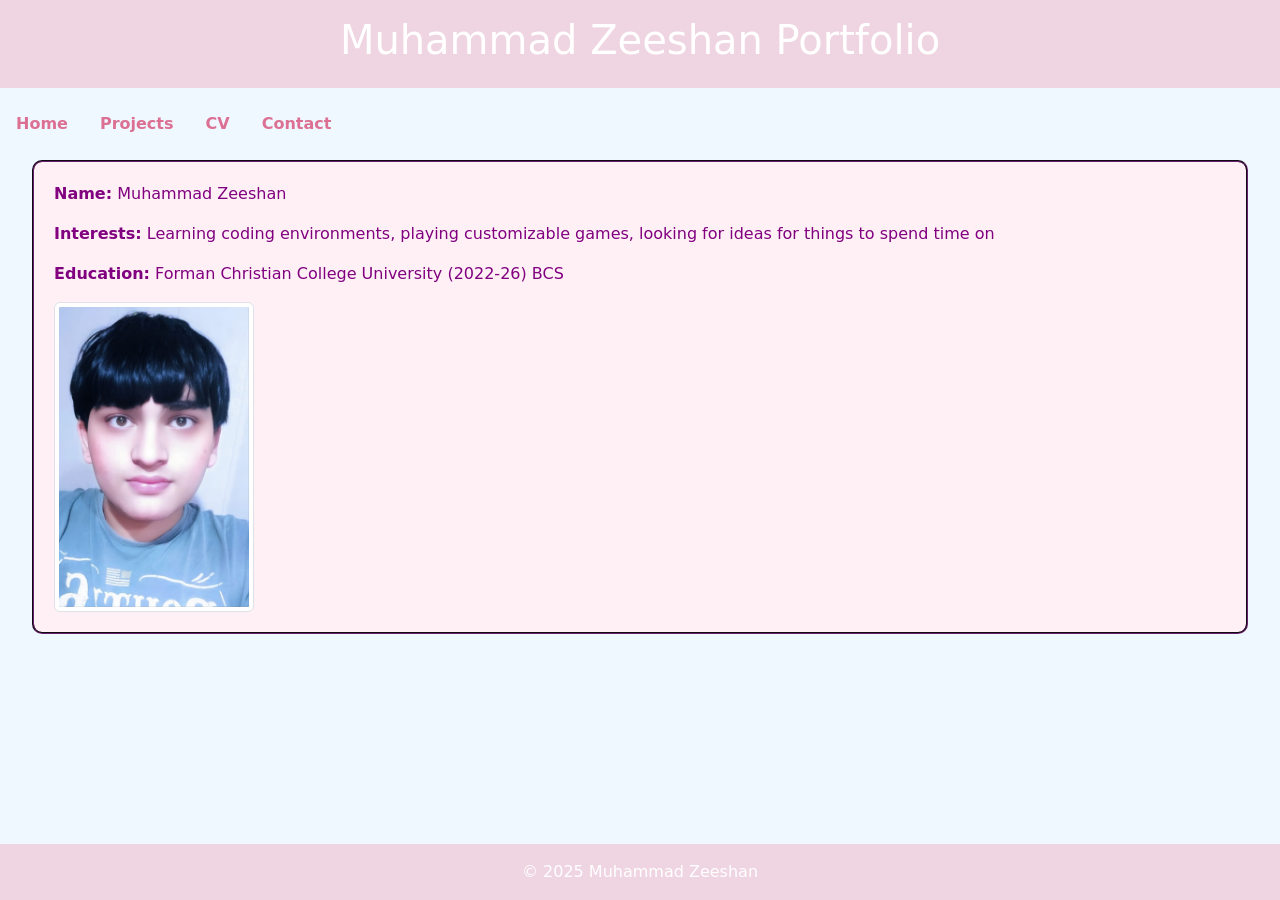
==== index.html @ e3adb311 "Add files via upload" ====
<html>
    <head>
        <link href="https://cdn.jsdelivr.net/npm/bootstrap@5.3.2/dist/css/bootstrap.min.css" rel="stylesheet">
  <style>
    body {
      background-color: #f0f8ff;
      color: #64226a;
      margin: 0;
      padding-bottom: 60px; 
    }
    header, footer {
      background-color: #efd5e1;
      color: white;
      padding: 1rem;
      text-align: center;
    }
    footer {
      position: fixed;
      bottom: 0;
      width: 100%;
    }
    .custom-btn {
      background-color: rgb(194, 157, 190);
      color: white;
    }
   
a.nav-link:hover {
  color: palevioletred;
  text-decoration: underline;
}

a.nav-link {
  color: palevioletred;
  font-weight: bold;
  text-decoration: none;
}

a.nav-link:hover {
  color: #d63384; 
  text-decoration: underline;
}

.info {
  color: purple;
  text-align: left;
  padding: 20px;
  border: 2px groove #64226a;
  border-radius: 10px;
  background-color: #fff0f5; 
  margin-bottom: 2rem;
  margin-left: 2rem ;
  margin-right: 2rem;
}

    

  </style>
  <script>
    function autoDownload() {
      const link = document.createElement('a');
      link.href = 'cv.html';
      link.download = 'Muhammad_Zeeshan_CV.pdf';
      link.click();
    }
    </script>
</head>
<body>
    <header>
    <h1>Muhammad Zeeshan Portfolio</h1>
  </header>
  
<nav class="nav my-3">
    <a class="nav-link" href="index.html" >Home</a>
    <a class="nav-link" href="projects.html" >Projects</a>
    <a class="nav-link" href="cv.html">CV</a>
    <a class="nav-link" href="contact.html">Contact</a>
  </nav>

<div class="info">
    <p><b>Name:</b> Muhammad Zeeshan</p>
    <p><b>Interests:</b> Learning coding environments, playing customizable games,
    looking for ideas for things to spend time on</p>
    <p><b>Education:</b> Forman Christian College University (2022-26) BCS</p>
    <img src="mypic.jpg" alt="Your photo" class="img-thumbnail" width="200" />
</div>
<footer>
    &copy; 2025 Muhammad Zeeshan
  </footer>
</body>
</html>
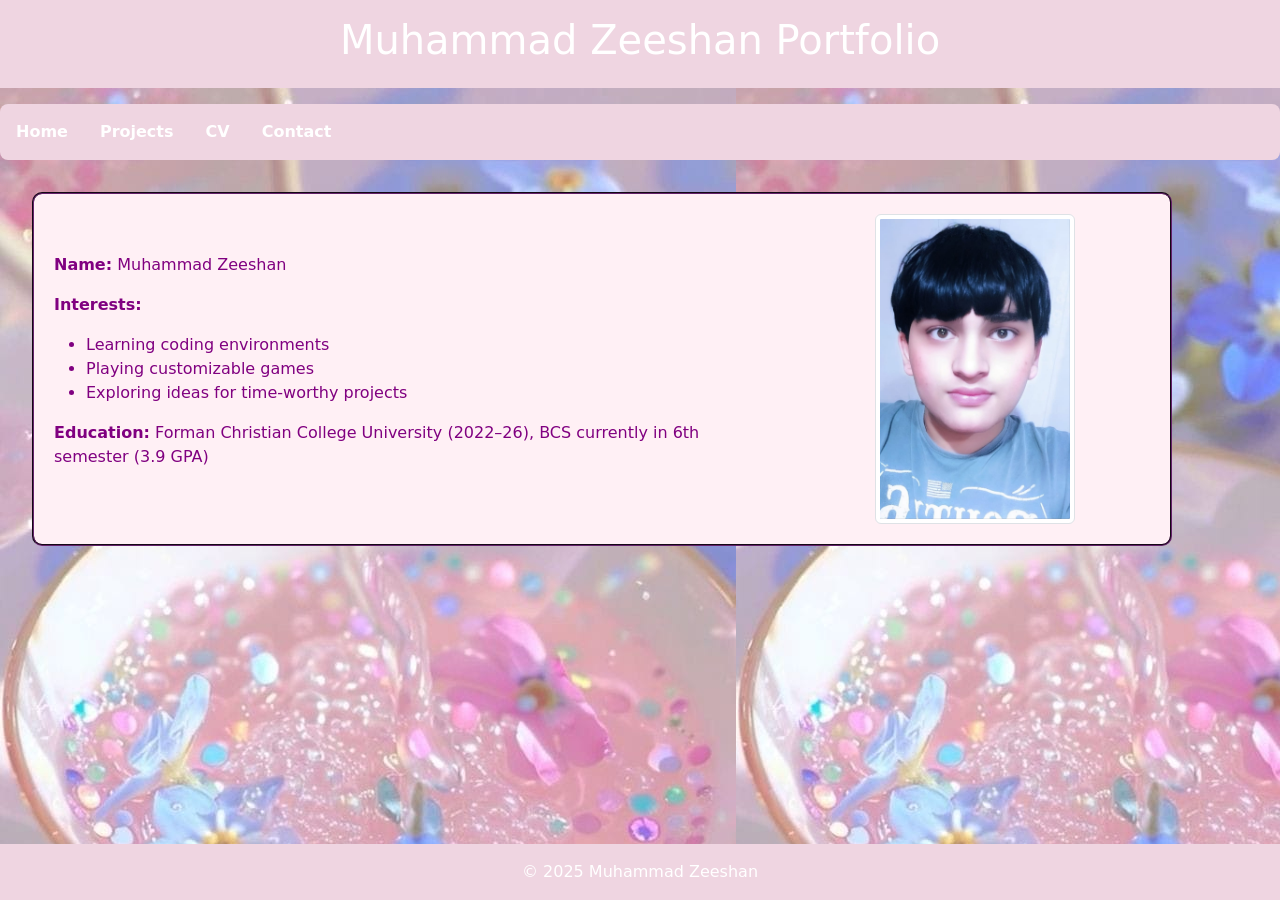
==== commit f7795a5a: "Add files via upload Updated homepage and projects" ====
--- a/index.html
+++ b/index.html
@@ -1,12 +1,16 @@
+
 <html>
-    <head>
-        <link href="https://cdn.jsdelivr.net/npm/bootstrap@5.3.2/dist/css/bootstrap.min.css" rel="stylesheet">
+<head>
+  <link href="https://cdn.jsdelivr.net/npm/bootstrap@5.3.2/dist/css/bootstrap.min.css" rel="stylesheet">
+  <title>Muhammad Zeeshan Portfolio</title>
   <style>
     body {
       background-color: #f0f8ff;
+      background-image: url('tea.jpg');
+      background-repeat: repeat;
       color: #64226a;
       margin: 0;
-      padding-bottom: 60px; 
+      padding-bottom: 60px;
     }
     header, footer {
       background-color: #efd5e1;
@@ -23,69 +27,70 @@
       background-color: rgb(194, 157, 190);
       color: white;
     }
-   
-a.nav-link:hover {
-  color: palevioletred;
-  text-decoration: underline;
+    a.nav-link {
+      color: rgb(255, 255, 255);
+      font-weight: bold;
+      text-decoration: none;
+    }
+    a.nav-link:hover {
+      color: #e16aa5;
+      text-decoration: underline;
+    }
+    .info {
+      color: purple;
+      padding: 20px;
+      border: 2px groove #64226a;
+      border-radius: 10px;
+      background-color: #fff0f5;
+      margin: 2rem;
+    }
+    .profile-img {
+      transition: transform 0.3s ease;
+    }
+    .profile-img:hover {
+      transform: scale(1.1);
+    }
+
+  nav {
+  background-color: #efd5e1; 
+  padding: 0.5rem 1rem;
+  border-radius: 8px;
 }
 
-a.nav-link {
-  color: palevioletred;
-  font-weight: bold;
-  text-decoration: none;
-}
-
-a.nav-link:hover {
-  color: #d63384; 
-  text-decoration: underline;
-}
-
-.info {
-  color: purple;
-  text-align: left;
-  padding: 20px;
-  border: 2px groove #64226a;
-  border-radius: 10px;
-  background-color: #fff0f5; 
-  margin-bottom: 2rem;
-  margin-left: 2rem ;
-  margin-right: 2rem;
-}
-
-    
-
   </style>
-  <script>
-    function autoDownload() {
-      const link = document.createElement('a');
-      link.href = 'cv.html';
-      link.download = 'Muhammad_Zeeshan_CV.pdf';
-      link.click();
-    }
-    </script>
 </head>
 <body>
-    <header>
+  <header>
     <h1>Muhammad Zeeshan Portfolio</h1>
   </header>
-  
-<nav class="nav my-3">
-    <a class="nav-link" href="index.html" >Home</a>
-    <a class="nav-link" href="projects.html" >Projects</a>
+
+  <nav class="nav my-3">
+    <a class="nav-link" href="index.html">Home</a>
+    <a class="nav-link" href="projects.html">Projects</a>
     <a class="nav-link" href="cv.html">CV</a>
     <a class="nav-link" href="contact.html">Contact</a>
   </nav>
 
-<div class="info">
-    <p><b>Name:</b> Muhammad Zeeshan</p>
-    <p><b>Interests:</b> Learning coding environments, playing customizable games,
-    looking for ideas for things to spend time on</p>
-    <p><b>Education:</b> Forman Christian College University (2022-26) BCS</p>
-    <img src="mypic.jpg" alt="Your photo" class="img-thumbnail" width="200" />
-</div>
-<footer>
+  <div class="info container">
+    <div class="row align-items-center">
+      <div class="col-md-8">
+        <p><b>Name:</b> Muhammad Zeeshan</p>
+        <p><b>Interests:</b></p>
+        <ul>
+          <li>Learning coding environments</li>
+          <li>Playing customizable games</li>
+          <li>Exploring ideas for time-worthy projects</li>
+        </ul>
+        <p><b>Education:</b> Forman Christian College University (2022–26), BCS currently in 6th semester (3.9 GPA)</p>
+      </div>
+      <div class="col-md-4 text-center">
+        <img src="mypic.jpg" alt="Your photo" class="img-thumbnail profile-img" width="200" height="200"/>
+      </div>
+    </div>
+  </div>
+
+  <footer>
     &copy; 2025 Muhammad Zeeshan
   </footer>
 </body>
 </html>
-
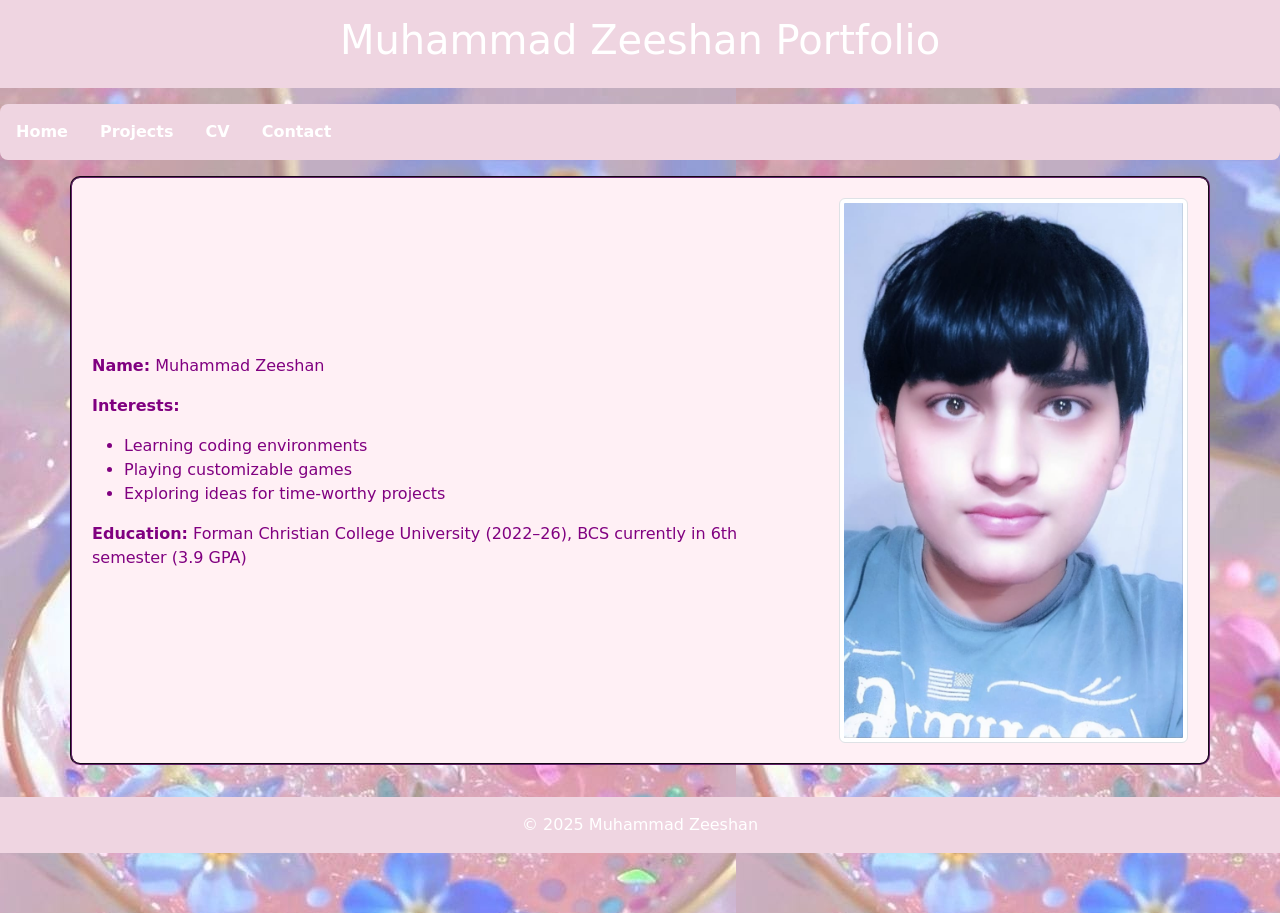
==== commit 53de5663: "Add files via upload" ====
--- a/index.html
+++ b/index.html
@@ -1,13 +1,13 @@
 
 <html>
 <head>
+  <meta name="viewport" content="width=device-width, initial-scale=1">
   <link href="https://cdn.jsdelivr.net/npm/bootstrap@5.3.2/dist/css/bootstrap.min.css" rel="stylesheet">
   <title>Muhammad Zeeshan Portfolio</title>
   <style>
     body {
       background-color: #f0f8ff;
       background-image: url('tea.jpg');
-      background-repeat: repeat;
       color: #64226a;
       margin: 0;
       padding-bottom: 60px;
@@ -19,9 +19,9 @@
       text-align: center;
     }
     footer {
-      position: fixed;
-      bottom: 0;
+      position: relative;
       width: 100%;
+      margin-top: 2rem;
     }
     .custom-btn {
       background-color: rgb(194, 157, 190);
@@ -42,7 +42,10 @@
       border: 2px groove #64226a;
       border-radius: 10px;
       background-color: #fff0f5;
-      margin: 2rem;
+      margin: 1rem auto;
+      margin-left: 1rem auto;
+      margin-right: 1rem auto;
+      max-width: 1rem auto;
     }
     .profile-img {
       transition: transform 0.3s ease;
@@ -50,13 +53,11 @@
     .profile-img:hover {
       transform: scale(1.1);
     }
-
-  nav {
-  background-color: #efd5e1; 
-  padding: 0.5rem 1rem;
-  border-radius: 8px;
-}
-
+    nav {
+      background-color: #efd5e1; 
+      padding: 0.5rem 1rem;
+      border-radius: 8px;
+    }
   </style>
 </head>
 <body>
@@ -84,7 +85,7 @@
         <p><b>Education:</b> Forman Christian College University (2022–26), BCS currently in 6th semester (3.9 GPA)</p>
       </div>
       <div class="col-md-4 text-center">
-        <img src="mypic.jpg" alt="Your photo" class="img-thumbnail profile-img" width="200" height="200"/>
+        <img src="mypic.jpg" alt="Your photo" class="img-thumbnail profile-img img-fluid" />
       </div>
     </div>
   </div>
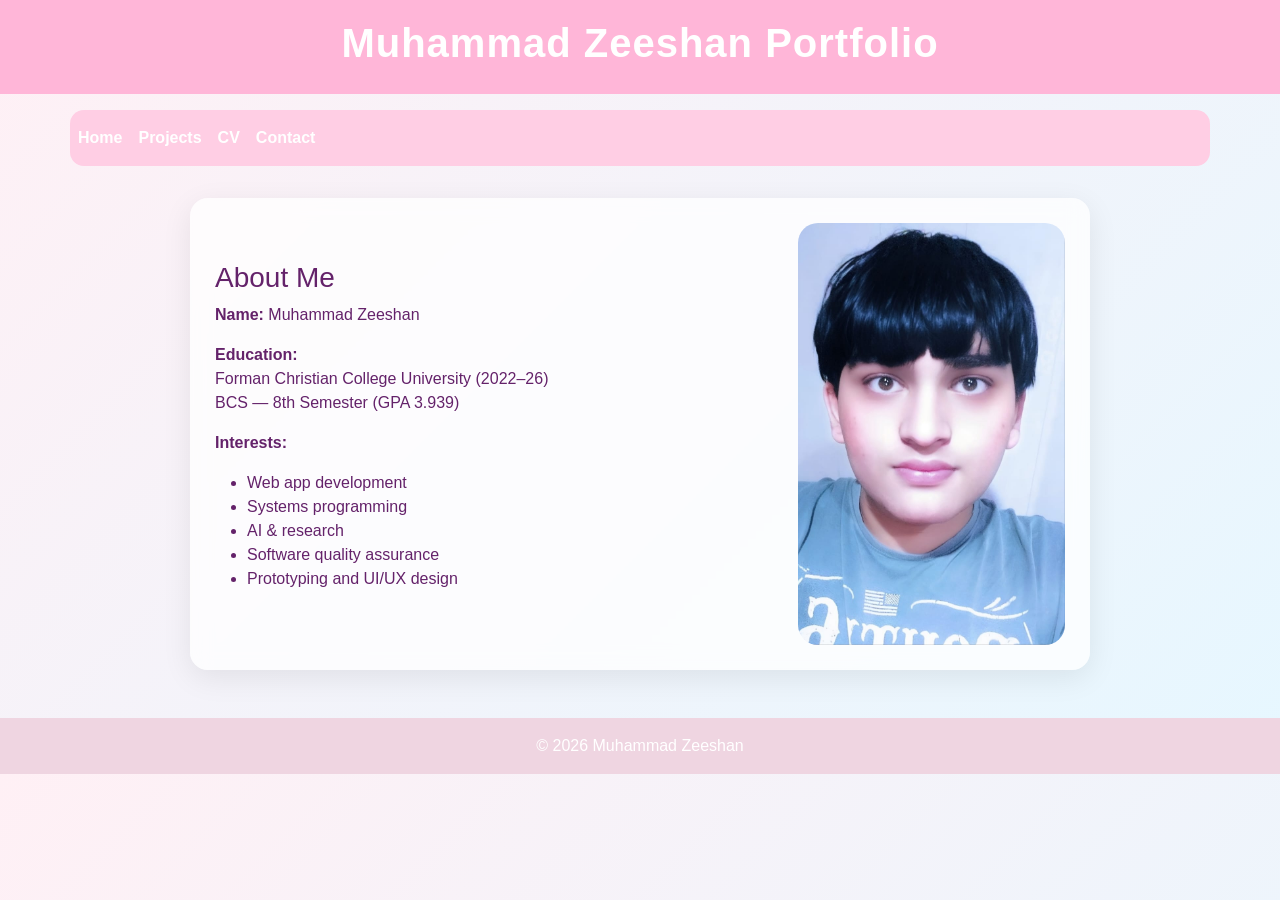
==== commit 413f7b7b: "Add files via upload" ====
--- a/index.html
+++ b/index.html
@@ -1,97 +1,73 @@
-
+<!DOCTYPE html>
 <html>
 <head>
-  <meta name="viewport" content="width=device-width, initial-scale=1">
-  <link href="https://cdn.jsdelivr.net/npm/bootstrap@5.3.2/dist/css/bootstrap.min.css" rel="stylesheet">
-  <title>Muhammad Zeeshan Portfolio</title>
-  <style>
-    body {
-      background-color: #f0f8ff;
-      background-image: url('tea.jpg');
-      color: #64226a;
-      margin: 0;
-      padding-bottom: 60px;
-    }
-    header, footer {
-      background-color: #efd5e1;
-      color: white;
-      padding: 1rem;
-      text-align: center;
-    }
-    footer {
-      position: relative;
-      width: 100%;
-      margin-top: 2rem;
-    }
-    .custom-btn {
-      background-color: rgb(194, 157, 190);
-      color: white;
-    }
-    a.nav-link {
-      color: rgb(255, 255, 255);
-      font-weight: bold;
-      text-decoration: none;
-    }
-    a.nav-link:hover {
-      color: #e16aa5;
-      text-decoration: underline;
-    }
-    .info {
-      color: purple;
-      padding: 20px;
-      border: 2px groove #64226a;
-      border-radius: 10px;
-      background-color: #fff0f5;
-      margin: 1rem auto;
-      margin-left: 1rem auto;
-      margin-right: 1rem auto;
-      max-width: 1rem auto;
-    }
-    .profile-img {
-      transition: transform 0.3s ease;
-    }
-    .profile-img:hover {
-      transform: scale(1.1);
-    }
-    nav {
-      background-color: #efd5e1; 
-      padding: 0.5rem 1rem;
-      border-radius: 8px;
-    }
-  </style>
+<meta name="viewport" content="width=device-width, initial-scale=1">
+<title>Muhammad Zeeshan Portfolio</title>
+
+<link href="https://cdn.jsdelivr.net/npm/bootstrap@5.3.2/dist/css/bootstrap.min.css" rel="stylesheet">
+<link rel="stylesheet" href="style.css">
 </head>
+
 <body>
-  <header>
-    <h1>Muhammad Zeeshan Portfolio</h1>
-  </header>
 
-  <nav class="nav my-3">
-    <a class="nav-link" href="index.html">Home</a>
-    <a class="nav-link" href="projects.html">Projects</a>
-    <a class="nav-link" href="cv.html">CV</a>
-    <a class="nav-link" href="contact.html">Contact</a>
-  </nav>
+<header>
+<h1>Muhammad Zeeshan Portfolio</h1>
+</header>
 
-  <div class="info container">
-    <div class="row align-items-center">
-      <div class="col-md-8">
-        <p><b>Name:</b> Muhammad Zeeshan</p>
-        <p><b>Interests:</b></p>
-        <ul>
-          <li>Learning coding environments</li>
-          <li>Playing customizable games</li>
-          <li>Exploring ideas for time-worthy projects</li>
-        </ul>
-        <p><b>Education:</b> Forman Christian College University (2022–26), BCS currently in 6th semester (3.9 GPA)</p>
-      </div>
-      <div class="col-md-4 text-center">
-        <img src="mypic.jpg" alt="Your photo" class="img-thumbnail profile-img img-fluid" />
-      </div>
+<!-- NAVBAR -->
+<nav class="navbar navbar-expand-lg my-3 container">
+  <button class="navbar-toggler ms-auto" 
+          type="button"
+          data-bs-toggle="collapse"
+          data-bs-target="#navMenu">
+    ☰
+  </button>
+
+  <div id="navMenu" class="collapse navbar-collapse">
+    <div class="navbar-nav">
+      <a class="nav-link" href="index.html">Home</a>
+      <a class="nav-link" href="projects.html">Projects</a>
+      <a class="nav-link" href="cv.html">CV</a>
+      <a class="nav-link" href="contact.html">Contact</a>
     </div>
   </div>
+</nav>
 
-  <footer>
-    &copy; 2025 Muhammad Zeeshan
-  </footer>
+<div class="card-soft container">
+<div class="row align-items-center">
+
+<div class="col-md-8">
+<h3>About Me</h3>
+
+<p><b>Name:</b> Muhammad Zeeshan</p>
+
+<p><b>Education:</b><br>
+Forman Christian College University (2022–26)<br>
+BCS — 8th Semester (GPA 3.939)
+</p>
+
+<p><b>Interests:</b></p>
+
+<ul>
+<li>Web app development</li>
+<li>Systems programming</li>
+<li>AI & research</li>
+<li>Software quality assurance</li>
+<li>Prototyping and UI/UX design</li>
+</ul>
+</div>
+
+<div class="col-md-4 text-center">
+<img src="assets/mypic.jpg" class="img-fluid profile-img">
+</div>
+
+</div>
+</div>
+
+<footer>
+© 2026 Muhammad Zeeshan
+</footer>
+
+<script src="https://cdn.jsdelivr.net/npm/bootstrap@5.3.2/dist/js/bootstrap.bundle.min.js"></script>
 </body>
-</html>
+</html>
--- a/style.css
+++ b/style.css
@@ -0,0 +1,138 @@
+/* ===== GLOBAL ===== */
+
+body {
+  margin: 0;
+  font-family: "Segoe UI", sans-serif;
+  color: #64226a;
+  background: linear-gradient(135deg,#fff0f5,#e6f7ff);
+}
+
+/* ===== HEADER ===== */
+
+header {
+  background: #ffb6d8;
+  padding: 1.2rem;
+  text-align: center;
+  color: white;
+}
+
+header h1 {
+  font-weight: 700;
+  letter-spacing: 1px;
+}
+
+/* ===== NAVBAR ===== */
+
+.navbar {
+  background: #ffcee4;
+  border-radius: 14px;
+}
+
+.nav-link {
+  color: white !important;
+  font-weight: 600;
+}
+
+.nav-link:hover {
+  color: #a964a0 !important;
+}
+
+/* ===== CARD STYLE ===== */
+
+.card-soft {
+  background: rgba(255,255,255,0.75);
+  backdrop-filter: blur(10px);
+  border-radius: 18px;
+  padding: 25px;
+  box-shadow: 0 8px 30px rgba(0,0,0,0.08);
+  margin: 2rem auto;
+  max-width: 900px;
+}
+
+/* ===== BUTTON ===== */
+
+.custom-btn {
+  background: linear-gradient(45deg,#c29dbe,#e16aa5);
+  color: white;
+  border: none;
+  border-radius: 12px;
+  padding: 10px 22px;
+}
+
+.custom-btn:hover {
+  opacity: .9;
+}
+
+/* ===== PROFILE IMAGE ===== */
+
+.profile-img {
+  border-radius: 20px;
+  transition: .3s;
+}
+
+.profile-img:hover {
+  transform: scale(1.05);
+}
+
+/* ===== FOOTER ===== */
+
+footer {
+  background: #efd5e1;
+  color: white;
+  text-align: center;
+  padding: 1rem;
+  margin-top: 3rem;
+}
+
+/* ===== ART GALLERY ===== */
+
+.gallery img {
+  border-radius: 16px;
+  transition: .3s;
+}
+
+.gallery img:hover {
+  transform: scale(1.03);
+}
+
+/* ===== MOBILE FIX ===== */
+
+@media(max-width:768px){
+  .card-soft{
+    margin: 1rem;
+  }
+}
+
+.click-img {
+  cursor: pointer;
+  transition: 0.3s;
+}
+
+.click-img:hover {
+  transform: scale(1.05);
+}
+
+/* ===== ML 1:1 IMAGE FIX ===== */
+
+.square-img {
+  aspect-ratio: 1 / 1;
+  object-fit: cover;
+  border-radius: 12px;
+}
+
+.click-img {
+  cursor: pointer;
+  transition: 0.3s;
+}
+
+.click-img:hover {
+  transform: scale(1.05);
+}
+
+/* ===== ML 1:1 IMAGE FIX ===== */
+
+.square-img {
+  aspect-ratio: 1 / 1;
+  object-fit: cover;
+  border-radius: 12px;
+}
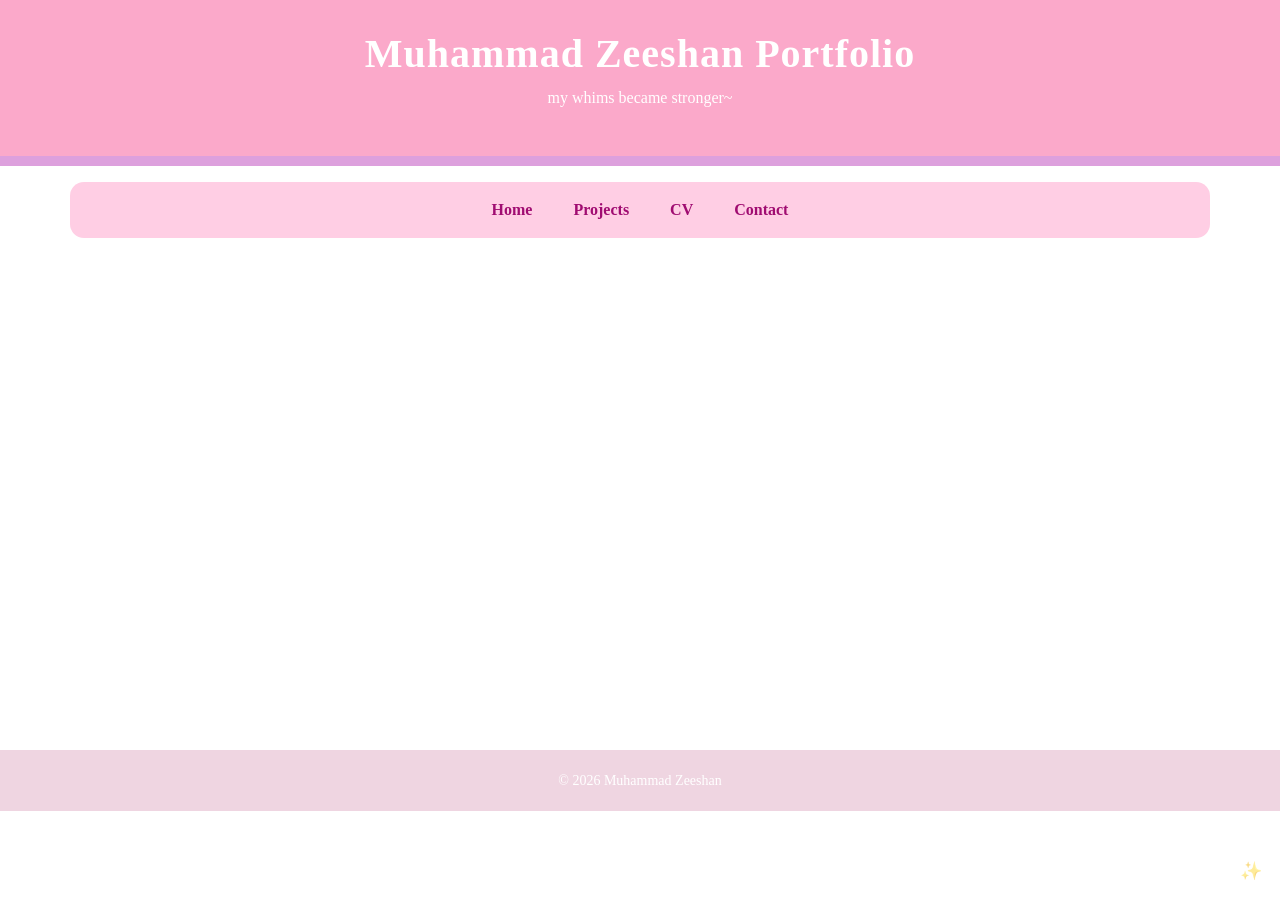
==== commit 9dfb14e9: "Add files via upload" ====
--- a/index.html
+++ b/index.html
@@ -7,14 +7,28 @@
 <link href="https://cdn.jsdelivr.net/npm/bootstrap@5.3.2/dist/css/bootstrap.min.css" rel="stylesheet">
 <link rel="stylesheet" href="style.css">
 </head>
+<script>
+const cards = document.querySelectorAll(".card-soft");
 
+window.addEventListener("scroll",()=>{
+cards.forEach(card=>{
+const top = card.getBoundingClientRect().top;
+
+if(top < window.innerHeight - 40){
+card.classList.add("show");
+}
+});
+});
+</script>
 <body>
 
 <header>
 <h1>Muhammad Zeeshan Portfolio</h1>
+<p>my whims became stronger~</p>
+
 </header>
 
-<!-- NAVBAR -->
+
 <nav class="navbar navbar-expand-lg my-3 container">
   <button class="navbar-toggler ms-auto" 
           type="button"
@@ -69,5 +83,20 @@
 </footer>
 
 <script src="https://cdn.jsdelivr.net/npm/bootstrap@5.3.2/dist/js/bootstrap.bundle.min.js"></script>
+<script>
+document.addEventListener("DOMContentLoaded", function(){
+const cards = document.querySelectorAll(".card-soft");
+
+window.addEventListener("scroll",()=>{
+cards.forEach(card=>{
+const top = card.getBoundingClientRect().top;
+if(top < window.innerHeight - 80){
+card.classList.add("show");
+}
+});
+});
+});
+</script>
+
 </body>
-</html>+</html>
--- a/style.css
+++ b/style.css
@@ -1,19 +1,25 @@
-/* ===== GLOBAL ===== */
 
 body {
   margin: 0;
-  font-family: "Segoe UI", sans-serif;
+  font-family: "Segoe UI", serif;
+  background-image: url("assets/sea.jpg");
+    background-repeat: no-repeat;
+  background-attachment: fixed;
+  background-size: cover;
+  background-position: center;
   color: #64226a;
-  background: linear-gradient(135deg,#fff0f5,#e6f7ff);
-}
-
-/* ===== HEADER ===== */
+  /*background: linear-gradient(135deg,#fff0f5,#e6f7ff);*/
+}
+
+
 
 header {
-  background: #ffb6d8;
   padding: 1.2rem;
   text-align: center;
-  color: white;
+  background-color: rgb(251, 169, 202);
+  font-family: "Segoe UI", serif;
+  color: #ffffff;
+  border-bottom: 10px solid plum;
 }
 
 header h1 {
@@ -21,7 +27,7 @@
   letter-spacing: 1px;
 }
 
-/* ===== NAVBAR ===== */
+
 
 .navbar {
   background: #ffcee4;
@@ -37,7 +43,7 @@
   color: #a964a0 !important;
 }
 
-/* ===== CARD STYLE ===== */
+
 
 .card-soft {
   background: rgba(255,255,255,0.75);
@@ -49,7 +55,7 @@
   max-width: 900px;
 }
 
-/* ===== BUTTON ===== */
+
 
 .custom-btn {
   background: linear-gradient(45deg,#c29dbe,#e16aa5);
@@ -63,7 +69,6 @@
   opacity: .9;
 }
 
-/* ===== PROFILE IMAGE ===== */
 
 .profile-img {
   border-radius: 20px;
@@ -74,7 +79,7 @@
   transform: scale(1.05);
 }
 
-/* ===== FOOTER ===== */
+
 
 footer {
   background: #efd5e1;
@@ -84,7 +89,7 @@
   margin-top: 3rem;
 }
 
-/* ===== ART GALLERY ===== */
+
 
 .gallery img {
   border-radius: 16px;
@@ -95,7 +100,7 @@
   transform: scale(1.03);
 }
 
-/* ===== MOBILE FIX ===== */
+
 
 @media(max-width:768px){
   .card-soft{
@@ -135,4 +140,221 @@
   aspect-ratio: 1 / 1;
   object-fit: cover;
   border-radius: 12px;
+}
+
+
+
+/* smooth fade load */
+
+@keyframes fadeIn{
+from{
+opacity:0;
+transform:translateY(10px);
+}
+to{
+opacity:1;
+transform:translateY(0);
+}
+}
+
+/* ---------- HEADER ---------- */
+
+header{
+text-align:center;
+padding:30px 10px;
+}
+
+header h1{
+font-weight:700;
+letter-spacing:1px;
+}
+
+/* ---------- NAVBAR ---------- */
+
+nav{
+display:flex;
+align-items:center;
+justify-content:center;
+position:relative;
+}
+
+.navbar-nav{
+gap:25px;
+margin:auto;
+}
+
+.nav-link{
+font-weight:600;
+color:#a00c71 !important;
+position:relative;
+transition:0.3s;
+}
+
+.nav-link:hover{
+color:#ffffff !important;
+}
+
+/* animated underline */
+
+.nav-link::after{
+content:"";
+position:absolute;
+left:0;
+bottom:-4px;
+width:0%;
+height:2px;
+background:#ffffff;
+transition:0.3s;
+}
+
+.nav-link:hover::after{
+width:100%;
+}
+
+/* hamburger */
+
+.navbar-toggler{
+border:none;
+font-size:24px;
+}
+
+/* ---------- CARD SECTION ---------- */
+
+.card-soft{
+background:white;
+padding:35px;
+border-radius:14px;
+box-shadow:0 10px 25px rgba(0,0,0,0.08);
+margin-bottom:30px;
+opacity:0;
+transform:translateY(25px);
+transition:0.5s;
+}
+
+/* subtle hover lift */
+
+.card-soft:hover{
+transform:translateY(-6px);
+box-shadow:0 18px 35px rgb(232, 139, 189);
+}
+
+/* ---------- PROFILE IMAGE ---------- */
+
+.profile-img{
+width:220px;
+border-radius:50%;
+box-shadow:0 10px 20px rgb(255, 150, 202);
+transition:0.4s;
+}
+
+.profile-img:hover{
+transform:scale(1.05) rotate(2deg);
+}
+
+/* ---------- BUTTONS ---------- */
+
+
+/* ---------- VIDEOS ---------- */
+
+video{
+border-radius:10px;
+margin-bottom:18px;
+box-shadow:0 8px 20px rgb(255, 133, 170);
+transition:0.4s;
+}
+
+video:hover{
+transform:scale(1.02);
+}
+
+/* ---------- PROJECT IMAGES ---------- */
+
+.click-img{
+border-radius:10px;
+cursor:pointer;
+transition:0.35s;
+box-shadow:0 5px 12px rgb(255, 161, 210);
+}
+
+.click-img:hover{
+transform:scale(1.05);
+box-shadow:0 12px 22px rgb(255, 123, 176);
+}
+
+/* ---------- CONTACT FORM ---------- */
+
+.form-control{
+border-radius:8px;
+border:1px solid #ff96c0;
+padding:10px;
+transition:0.3s;
+}
+
+.form-control:focus{
+border-color:#ffc1f0;
+box-shadow:0 0 6px rgb(255, 199, 247);
+}
+
+/* ---------- LISTS ---------- */
+
+ul li{
+margin-bottom:6px;
+}
+
+/* ---------- FOOTER ---------- */
+
+footer{
+text-align:center;
+margin-top:40px;
+padding:20px;
+font-size:14px;
+color:#ffffff;
+}
+
+/* ---------- MODAL IMAGE ---------- */
+
+#modalImage{
+border-radius:10px;
+}
+
+/* ---------- SUBTLE CUTESY ELEMENT ---------- */
+
+/* floating sparkle */
+
+body::after{
+content:"✨";
+position:fixed;
+bottom:15px;
+right:18px;
+font-size:18px;
+opacity:0.5;
+animation:sparkle 3s infinite ease-in-out;
+pointer-events:none;
+}
+
+@keyframes sparkle{
+0%{transform:translateY(0)}
+50%{transform:translateY(-6px)}
+100%{transform:translateY(0)}
+}
+
+/* ---------- SCROLL ANIMATION ---------- */
+
+.show{
+opacity:1 !important;
+transform:translateY(0) !important;
+}
+
+/* ---------- RESPONSIVE ---------- */
+
+@media (max-width:768px){
+
+.card-soft{
+padding:25px;
+}
+
+.profile-img{
+width:180px;
+}
+
 }
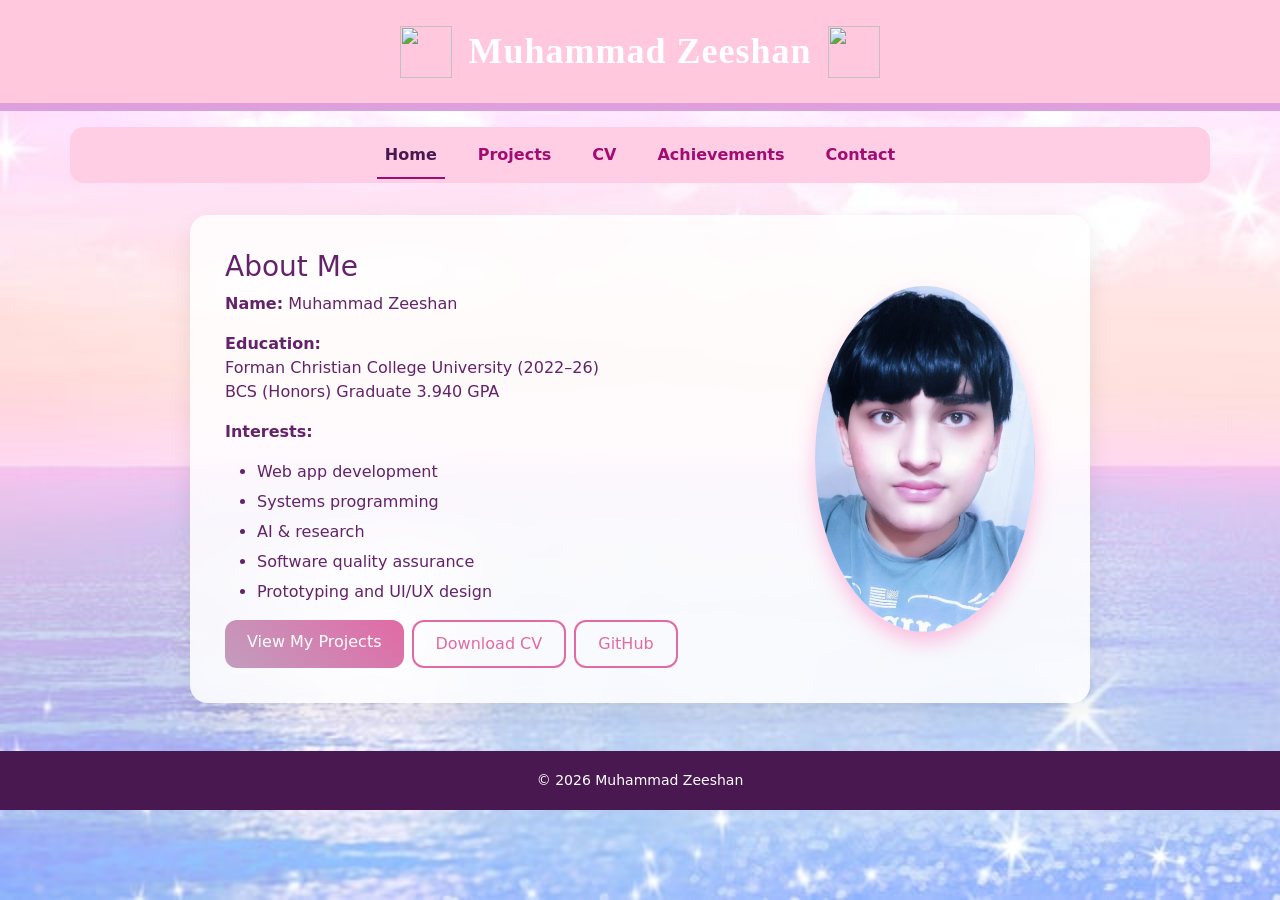
==== commit a43fe95b: "Add files via upload" ====
--- a/index.html
+++ b/index.html
@@ -1,52 +1,54 @@
 <!DOCTYPE html>
-<html>
+<html lang="en">
 <head>
+<meta charset="UTF-8">
 <meta name="viewport" content="width=device-width, initial-scale=1">
-<title>Muhammad Zeeshan Portfolio</title>
+<title>Muhammad Zeeshan — Portfolio</title>
+<meta name="description" content="Portfolio of Muhammad Zeeshan — Computer Science student building web apps, systems software, and ML projects.">
+
+<!-- Social preview tags -->
+<meta property="og:title" content="Muhammad Zeeshan — Portfolio">
+<meta property="og:description" content="Web development, systems programming, and ML projects by Muhammad Zeeshan.">
+<meta property="og:type" content="website">
+
+<link rel="icon" type="image/png" href="assets/swan.png">
 
 <link href="https://cdn.jsdelivr.net/npm/bootstrap@5.3.2/dist/css/bootstrap.min.css" rel="stylesheet">
 <link rel="stylesheet" href="style.css">
 </head>
-<script>
-const cards = document.querySelectorAll(".card-soft");
-
-window.addEventListener("scroll",()=>{
-cards.forEach(card=>{
-const top = card.getBoundingClientRect().top;
-
-if(top < window.innerHeight - 40){
-card.classList.add("show");
-}
-});
-});
-</script>
 <body>
 
 <header>
-<h1>Muhammad Zeeshan Portfolio</h1>
-<p>my whims became stronger~</p>
-
+<img src="assets/swan.png" alt="" class="header-icon">
+<div class="header-text">
+<h1>Muhammad Zeeshan</h1>
+</div>
+<img src="assets/bubble2.png" alt="" class="header-icon">
 </header>
 
-
 <nav class="navbar navbar-expand-lg my-3 container">
-  <button class="navbar-toggler ms-auto" 
+  <button class="navbar-toggler ms-auto"
           type="button"
           data-bs-toggle="collapse"
-          data-bs-target="#navMenu">
+          data-bs-target="#navMenu"
+          aria-controls="navMenu"
+          aria-expanded="false"
+          aria-label="Toggle navigation">
     ☰
   </button>
 
   <div id="navMenu" class="collapse navbar-collapse">
-    <div class="navbar-nav">
+<div class="navbar-nav">
       <a class="nav-link" href="index.html">Home</a>
       <a class="nav-link" href="projects.html">Projects</a>
       <a class="nav-link" href="cv.html">CV</a>
+      <a class="nav-link" href="achievements.html">Achievements</a>
       <a class="nav-link" href="contact.html">Contact</a>
     </div>
   </div>
 </nav>
 
+<main>
 <div class="card-soft container">
 <div class="row align-items-center">
 
@@ -57,7 +59,7 @@
 
 <p><b>Education:</b><br>
 Forman Christian College University (2022–26)<br>
-BCS — 8th Semester (GPA 3.939)
+BCS (Honors) Graduate 3.940 GPA
 </p>
 
 <p><b>Interests:</b></p>
@@ -65,38 +67,36 @@
 <ul>
 <li>Web app development</li>
 <li>Systems programming</li>
-<li>AI & research</li>
+<li>AI &amp; research</li>
 <li>Software quality assurance</li>
 <li>Prototyping and UI/UX design</li>
 </ul>
+
+<div class="d-flex flex-wrap gap-2 mt-3">
+<a href="projects.html" class="btn custom-btn">View My Projects</a>
+<a href="assets/Muhammad Zeeshan CV.pdf" target="_blank" class="btn custom-btn outline">Download CV</a>
+<a href="https://github.com/muhammadzeeshan779" target="_blank" rel="noopener" class="btn custom-btn outline">GitHub</a>
+</div>
 </div>
 
 <div class="col-md-4 text-center">
-<img src="assets/mypic.jpg" class="img-fluid profile-img">
+<div class="profile-wrap">
+<img src="assets/mypic.jpg" class="img-fluid profile-img" alt="Portrait of Muhammad Zeeshan">
+<!--<img src="assets/deco-corner1.png" class="profile-deco profile-deco-tl" alt="">
+<img src="assets/deco-corner2.png" class="profile-deco profile-deco-br" alt="">-->
+</div>
 </div>
 
 </div>
 </div>
+</main>
 
 <footer>
 © 2026 Muhammad Zeeshan
 </footer>
 
-<script src="https://cdn.jsdelivr.net/npm/bootstrap@5.3.2/dist/js/bootstrap.bundle.min.js"></script>
-<script>
-document.addEventListener("DOMContentLoaded", function(){
-const cards = document.querySelectorAll(".card-soft");
-
-window.addEventListener("scroll",()=>{
-cards.forEach(card=>{
-const top = card.getBoundingClientRect().top;
-if(top < window.innerHeight - 80){
-card.classList.add("show");
-}
-});
-});
-});
-</script>
+<script src="https://cdn.jsdelivr.net/npm/bootstrap@5.3.2/dist/js/bootstrap.bundle.min.js" defer></script>
+<script src="script.js" defer></script>
 
 </body>
 </html>
--- a/style.css
+++ b/style.css
@@ -1,360 +1,454 @@
+/* =========================================================
+   Muhammad Zeeshan — Portfolio Stylesheet
+   Clean, deduplicated version. Content is visible on load;
+   no scroll-triggered reveal logic.
+   ========================================================= */
+
+:root {
+  --pink-soft: #ffcee4;     /* navbar background */
+  --pink-header: #ffc8dd;   /* header background */
+  --pink-mid: #e16aa5;      /* button / accent gradient end */
+  --pink-light: #c29dbe;    /* button gradient start */
+  --plum: #64226a;          /* body text */
+  --plum-deep: #4a1850;     /* footer background / dark accent */
+  --link-text: #a00c71;     /* nav link color, readable on pink-soft */
+  --white: #ffffff;
+  --shadow-soft: rgba(0, 0, 0, 0.08);
+}
+
+* {
+  box-sizing: border-box;
+}
 
 body {
   margin: 0;
-  font-family: "Segoe UI", serif;
+  font-family: "Segoe UI", system-ui, serif;
   background-image: url("assets/sea.jpg");
-    background-repeat: no-repeat;
+  background-repeat: no-repeat;
   background-attachment: fixed;
   background-size: cover;
   background-position: center;
-  color: #64226a;
-  /*background: linear-gradient(135deg,#fff0f5,#e6f7ff);*/
-}
-
-
+  color: var(--plum);
+  background-color: #f8e0ea;
+}
+
+/* ---------- HEADER ---------- */
+/* ---------- HEADER ---------- */
 
 header {
-  padding: 1.2rem;
+  display: flex;
+  align-items: center;
+  justify-content: center;
+  gap: 1rem;
+  flex-wrap: wrap;
+  padding: 1.6rem 1rem;
+  background-color: var(--pink-header);
+  color: var(--white);
+  border-bottom: 8px solid plum;
+}
+
+.header-icon {
+  width: 52px;
+  height: 52px;
+  object-fit: contain;
+  flex-shrink: 0;
+}
+
+.header-text {
   text-align: center;
-  background-color: rgb(251, 169, 202);
-  font-family: "Segoe UI", serif;
-  color: #ffffff;
-  border-bottom: 10px solid plum;
 }
 
 header h1 {
+  margin: 0;
   font-weight: 700;
   letter-spacing: 1px;
-}
-
-
+  font-family: Georgia, 'Times New Roman', Times, serif;
+  font-size: clamp(1.5rem, 5vw, 2.25rem);
+}
+
+header p {
+  margin: 0.4rem 0 0;
+  font-style: italic;
+  opacity: 0.9;
+}
+
+@media (max-width: 480px) {
+  .header-icon {
+    width: 36px;
+    height: 36px;
+  }
+}
+/* ---------- NAVBAR ---------- */
 
 .navbar {
-  background: #ffcee4;
+  background: var(--pink-soft);
   border-radius: 14px;
 }
 
+.navbar-nav {
+  gap: 25px;
+  margin: auto;
+}
+
 .nav-link {
-  color: white !important;
   font-weight: 600;
-}
-
-.nav-link:hover {
-  color: #a964a0 !important;
-}
-
-
+  color: var(--link-text) !important;
+  position: relative;
+  transition: color 0.3s;
+}
+
+.nav-link::after {
+  content: "";
+  position: absolute;
+  left: 0;
+  bottom: -4px;
+  width: 0%;
+  height: 2px;
+  background: var(--link-text);
+  transition: width 0.3s;
+}
+
+.nav-link:hover,
+.nav-link.active {
+  color: var(--plum-deep) !important;
+}
+
+.nav-link:hover::after,
+.nav-link.active::after {
+  width: 100%;
+}
+
+.navbar-toggler {
+  border: none;
+  font-size: 24px;
+  background: none;
+  padding: 8px 12px; /* bigger tap target on mobile */
+}
+
+/* Mobile dropdown nav: tighter gap, bigger tap targets, centered */
+@media (max-width: 991.98px) {
+  .navbar-nav {
+    gap: 6px;
+    text-align: center;
+  }
+
+  .nav-link {
+    display: block;
+    padding: 10px 0;
+  }
+
+  .nav-link::after {
+    left: 50%;
+    transform: translateX(-50%);
+  }
+}
+
+/* ---------- CARD SECTION (no longer scroll-animated) ---------- */
 
 .card-soft {
-  background: rgba(255,255,255,0.75);
+  background: rgba(255, 255, 255, 0.85);
   backdrop-filter: blur(10px);
+  padding: 35px;
   border-radius: 18px;
-  padding: 25px;
-  box-shadow: 0 8px 30px rgba(0,0,0,0.08);
-  margin: 2rem auto;
+  box-shadow: 0 10px 25px var(--shadow-soft);
+  margin: 2rem auto 30px;
   max-width: 900px;
-}
-
-
+  /* Visible immediately; a quick, gentle entrance on load only */
+  animation: fadeIn 0.5s ease-out;
+}
+
+.card-soft:hover {
+  transform: translateY(-4px);
+  box-shadow: 0 16px 32px rgba(225, 106, 165, 0.35);
+  transition: transform 0.3s, box-shadow 0.3s;
+}
+
+@keyframes fadeIn {
+  from {
+    opacity: 0;
+    transform: translateY(12px);
+  }
+  to {
+    opacity: 1;
+    transform: translateY(0);
+  }
+}
+
+/* ---------- PROFILE IMAGE ---------- */
+
+.profile-img {
+  width: 220px;
+  border-radius: 50%;
+  box-shadow: 0 10px 20px rgba(255, 150, 202, 0.6);
+  transition: transform 0.4s;
+}
+
+.profile-img:hover {
+  transform: scale(1.05) rotate(2deg);
+}
+
+/* ---------- BUTTONS ---------- */
 
 .custom-btn {
-  background: linear-gradient(45deg,#c29dbe,#e16aa5);
-  color: white;
+  display: inline-block;
+  background: linear-gradient(45deg, var(--pink-light), var(--pink-mid));
+  color: var(--white);
   border: none;
   border-radius: 12px;
   padding: 10px 22px;
+  text-decoration: none;
+  transition: opacity 0.2s, transform 0.2s;
 }
 
 .custom-btn:hover {
-  opacity: .9;
-}
-
-
-.profile-img {
-  border-radius: 20px;
-  transition: .3s;
-}
-
-.profile-img:hover {
-  transform: scale(1.05);
-}
-
-
-
-footer {
-  background: #efd5e1;
-  color: white;
-  text-align: center;
-  padding: 1rem;
-  margin-top: 3rem;
-}
-
-
-
-.gallery img {
-  border-radius: 16px;
-  transition: .3s;
-}
-
-.gallery img:hover {
-  transform: scale(1.03);
-}
-
-
-
-@media(max-width:768px){
-  .card-soft{
-    margin: 1rem;
-  }
-}
-
-.click-img {
+  opacity: 0.9;
+  color: var(--white);
+  transform: translateY(-2px);
+}
+
+.custom-btn.outline {
+  background: transparent;
+  border: 2px solid var(--pink-mid);
+  color: var(--pink-mid);
+}
+
+.custom-btn.outline:hover {
+  background: var(--pink-mid);
+  color: var(--white);
+}
+
+/* On very small phones, stack CTA button rows full-width for easier tapping */
+@media (max-width: 480px) {
+  .d-flex.flex-wrap.gap-2 .custom-btn {
+    flex: 1 1 100%;
+    text-align: center;
+  }
+}
+
+/* ---------- VIDEOS ---------- */
+
+video {
+  border-radius: 10px;
+  margin-bottom: 18px;
+  box-shadow: 0 8px 20px rgba(255, 133, 170, 0.5);
+  transition: transform 0.4s;
+  width: 100%;
+  aspect-ratio: 16 / 9; /* reserves space before the video loads, avoids layout shift on mobile */
+  object-fit: cover;
+  background: #f4dbe7; /* placeholder tone while video loads */
+}
+
+video:hover {
+  transform: scale(1.01);
+}
+
+.project-desc {
+  margin: -8px 0 18px;
+  font-size: 0.95rem;
+  color: var(--plum);
+  opacity: 0.85;
+}
+
+/* ---------- PROJECT IMAGES ---------- */
+
+.click-img,
+.square-img {
+  border-radius: 10px;
   cursor: pointer;
-  transition: 0.3s;
-}
-
-.click-img:hover {
-  transform: scale(1.05);
-}
-
-/* ===== ML 1:1 IMAGE FIX ===== */
-
-.square-img {
+  transition: transform 0.35s, box-shadow 0.35s;
+  box-shadow: 0 5px 12px rgba(255, 161, 210, 0.5);
   aspect-ratio: 1 / 1;
   object-fit: cover;
-  border-radius: 12px;
-}
-
-.click-img {
-  cursor: pointer;
-  transition: 0.3s;
+  width: 100%;
 }
 
 .click-img:hover {
-  transform: scale(1.05);
-}
-
-/* ===== ML 1:1 IMAGE FIX ===== */
-
-.square-img {
-  aspect-ratio: 1 / 1;
-  object-fit: cover;
-  border-radius: 12px;
-}
-
-
-
-/* smooth fade load */
-
-@keyframes fadeIn{
-from{
-opacity:0;
-transform:translateY(10px);
-}
-to{
-opacity:1;
-transform:translateY(0);
-}
-}
-
-/* ---------- HEADER ---------- */
-
-header{
-text-align:center;
-padding:30px 10px;
-}
-
-header h1{
-font-weight:700;
-letter-spacing:1px;
-}
-
-/* ---------- NAVBAR ---------- */
-
-nav{
-display:flex;
-align-items:center;
-justify-content:center;
-position:relative;
-}
-
-.navbar-nav{
-gap:25px;
-margin:auto;
-}
-
-.nav-link{
-font-weight:600;
-color:#a00c71 !important;
-position:relative;
-transition:0.3s;
-}
-
-.nav-link:hover{
-color:#ffffff !important;
-}
-
-/* animated underline */
-
-.nav-link::after{
-content:"";
-position:absolute;
-left:0;
-bottom:-4px;
-width:0%;
-height:2px;
-background:#ffffff;
-transition:0.3s;
-}
-
-.nav-link:hover::after{
-width:100%;
-}
-
-/* hamburger */
-
-.navbar-toggler{
-border:none;
-font-size:24px;
-}
-
-/* ---------- CARD SECTION ---------- */
-
-.card-soft{
-background:white;
-padding:35px;
-border-radius:14px;
-box-shadow:0 10px 25px rgba(0,0,0,0.08);
-margin-bottom:30px;
-opacity:0;
-transform:translateY(25px);
-transition:0.5s;
-}
-
-/* subtle hover lift */
-
-.card-soft:hover{
-transform:translateY(-6px);
-box-shadow:0 18px 35px rgb(232, 139, 189);
-}
-
-/* ---------- PROFILE IMAGE ---------- */
-
-.profile-img{
-width:220px;
-border-radius:50%;
-box-shadow:0 10px 20px rgb(255, 150, 202);
-transition:0.4s;
-}
-
-.profile-img:hover{
-transform:scale(1.05) rotate(2deg);
-}
-
-/* ---------- BUTTONS ---------- */
-
-
-/* ---------- VIDEOS ---------- */
-
-video{
-border-radius:10px;
-margin-bottom:18px;
-box-shadow:0 8px 20px rgb(255, 133, 170);
-transition:0.4s;
-}
-
-video:hover{
-transform:scale(1.02);
-}
-
-/* ---------- PROJECT IMAGES ---------- */
-
-.click-img{
-border-radius:10px;
-cursor:pointer;
-transition:0.35s;
-box-shadow:0 5px 12px rgb(255, 161, 210);
-}
-
-.click-img:hover{
-transform:scale(1.05);
-box-shadow:0 12px 22px rgb(255, 123, 176);
+  transform: scale(1.04);
+  box-shadow: 0 12px 22px rgba(255, 123, 176, 0.55);
 }
 
 /* ---------- CONTACT FORM ---------- */
 
-.form-control{
-border-radius:8px;
-border:1px solid #ff96c0;
-padding:10px;
-transition:0.3s;
-}
-
-.form-control:focus{
-border-color:#ffc1f0;
-box-shadow:0 0 6px rgb(255, 199, 247);
+.form-control {
+  border-radius: 8px;
+  border: 1px solid #ff96c0;
+  padding: 10px;
+  transition: border-color 0.3s, box-shadow 0.3s;
+}
+
+.form-control:focus {
+  border-color: var(--pink-mid);
+  box-shadow: 0 0 6px rgba(255, 199, 247, 0.8);
+  outline: none;
+}
+
+.contact-alt {
+  font-size: 0.9rem;
+  margin-top: 1rem;
+  opacity: 0.8;
 }
 
 /* ---------- LISTS ---------- */
 
-ul li{
-margin-bottom:6px;
+ul li {
+  margin-bottom: 6px;
 }
 
 /* ---------- FOOTER ---------- */
 
-footer{
-text-align:center;
-margin-top:40px;
-padding:20px;
-font-size:14px;
-color:#ffffff;
+footer {
+  background: var(--plum-deep);
+  color: var(--white);
+  text-align: center;
+  padding: 1.2rem;
+  margin-top: 3rem;
+  font-size: 14px;
 }
 
 /* ---------- MODAL IMAGE ---------- */
 
-#modalImage{
-border-radius:10px;
-}
-
-/* ---------- SUBTLE CUTESY ELEMENT ---------- */
-
-/* floating sparkle */
-
-body::after{
-content:"✨";
-position:fixed;
-bottom:15px;
-right:18px;
-font-size:18px;
-opacity:0.5;
-animation:sparkle 3s infinite ease-in-out;
-pointer-events:none;
-}
-
-@keyframes sparkle{
-0%{transform:translateY(0)}
-50%{transform:translateY(-6px)}
-100%{transform:translateY(0)}
-}
-
-/* ---------- SCROLL ANIMATION ---------- */
-
-.show{
-opacity:1 !important;
-transform:translateY(0) !important;
+#modalImage {
+  border-radius: 10px;
+}
+
+/* ---------- ACCESSIBILITY: visible focus states ---------- */
+
+a:focus-visible,
+button:focus-visible,
+.click-img:focus-visible,
+.form-control:focus-visible {
+  outline: 3px solid var(--pink-mid);
+  outline-offset: 2px;
+}
+
+/* ---------- RESPECT REDUCED MOTION ---------- */
+
+@media (prefers-reduced-motion: reduce) {
+  .card-soft,
+  .profile-img,
+  video,
+  .click-img,
+  .custom-btn {
+    animation: none !important;
+    transition: none !important;
+  }
 }
 
 /* ---------- RESPONSIVE ---------- */
 
-@media (max-width:768px){
-
-.card-soft{
-padding:25px;
-}
-
-.profile-img{
-width:180px;
-}
-
+@media (max-width: 768px) {
+  header {
+    padding: 1.1rem 0.75rem;
+  }
+
+  .card-soft {
+    margin: 1rem;
+    padding: 25px;
+  }
+
+  .profile-img {
+    width: 180px;
+  }
+}
+
+/* Extra-small phones */
+@media (max-width: 420px) {
+  .card-soft {
+    margin: 0.6rem;
+    padding: 18px;
+  }
+
+  .profile-img {
+    width: 140px;
+  }
+
+  .custom-btn {
+    padding: 10px 16px;
+  }
+
+  /* ---------- FLOATING BUBBLES ---------- */
+
+.bg-bubbles,
+.card-bubbles {
+  position: absolute;
+  inset: 0;
+  overflow: hidden;
+  pointer-events: none;
+  z-index: 0;
+}
+
+.bg-bubbles {
+  position: fixed;
+}
+
+/* Keep real content above the bubble layers without touching existing markup */
+header, nav, main, footer {
+  position: relative;
+  z-index: 1;
+}
+
+.card-soft {
+  position: relative;
+  overflow: hidden;
+}
+
+.card-soft > :not(.card-bubbles) {
+  position: relative;
+  z-index: 1;
+}
+
+.bubble {
+  position: absolute;
+  pointer-events: none;
+  will-change: transform, opacity;
+  animation-timing-function: linear;
+  animation-iteration-count: infinite;
+}
+
+@keyframes bubble-rise {
+  0%   { transform: translateY(0) translateX(0); opacity: 0; }
+  8%   { opacity: var(--bopacity, 0.7); }
+  92%  { opacity: var(--bopacity, 0.7); }
+  100% { transform: translateY(calc(-1 * var(--travel))) translateX(var(--drift, 0px)); opacity: 0; }
+}
+
+@media (prefers-reduced-motion: reduce) {
+  .bubble {
+    display: none;
+  }
+}
+
+/* ---------- PROFILE PICTURE CORNER DECORATIONS ---------- */
+
+.profile-wrap {
+  position: relative;
+  display: inline-block;
+}
+
+.profile-deco {
+  position: absolute;
+  width: 8px;
+  height: 8px;
+  object-fit: contain;
+  pointer-events: none;
+}
+
+.profile-deco-tl {
+  top: -14px;
+  left: -14px;
+}
+
+.profile-deco-br {
+  bottom: -14px;
+  right: -14px;
+}
+
+@media (max-width: 480px) {
+  .profile-deco {
+    width: 38px;
+    height: 38px;
+  }
+  .profile-deco-tl { top: -8px; left: -8px; }
+  .profile-deco-br { bottom: -8px; right: -8px; }
+}
 }
